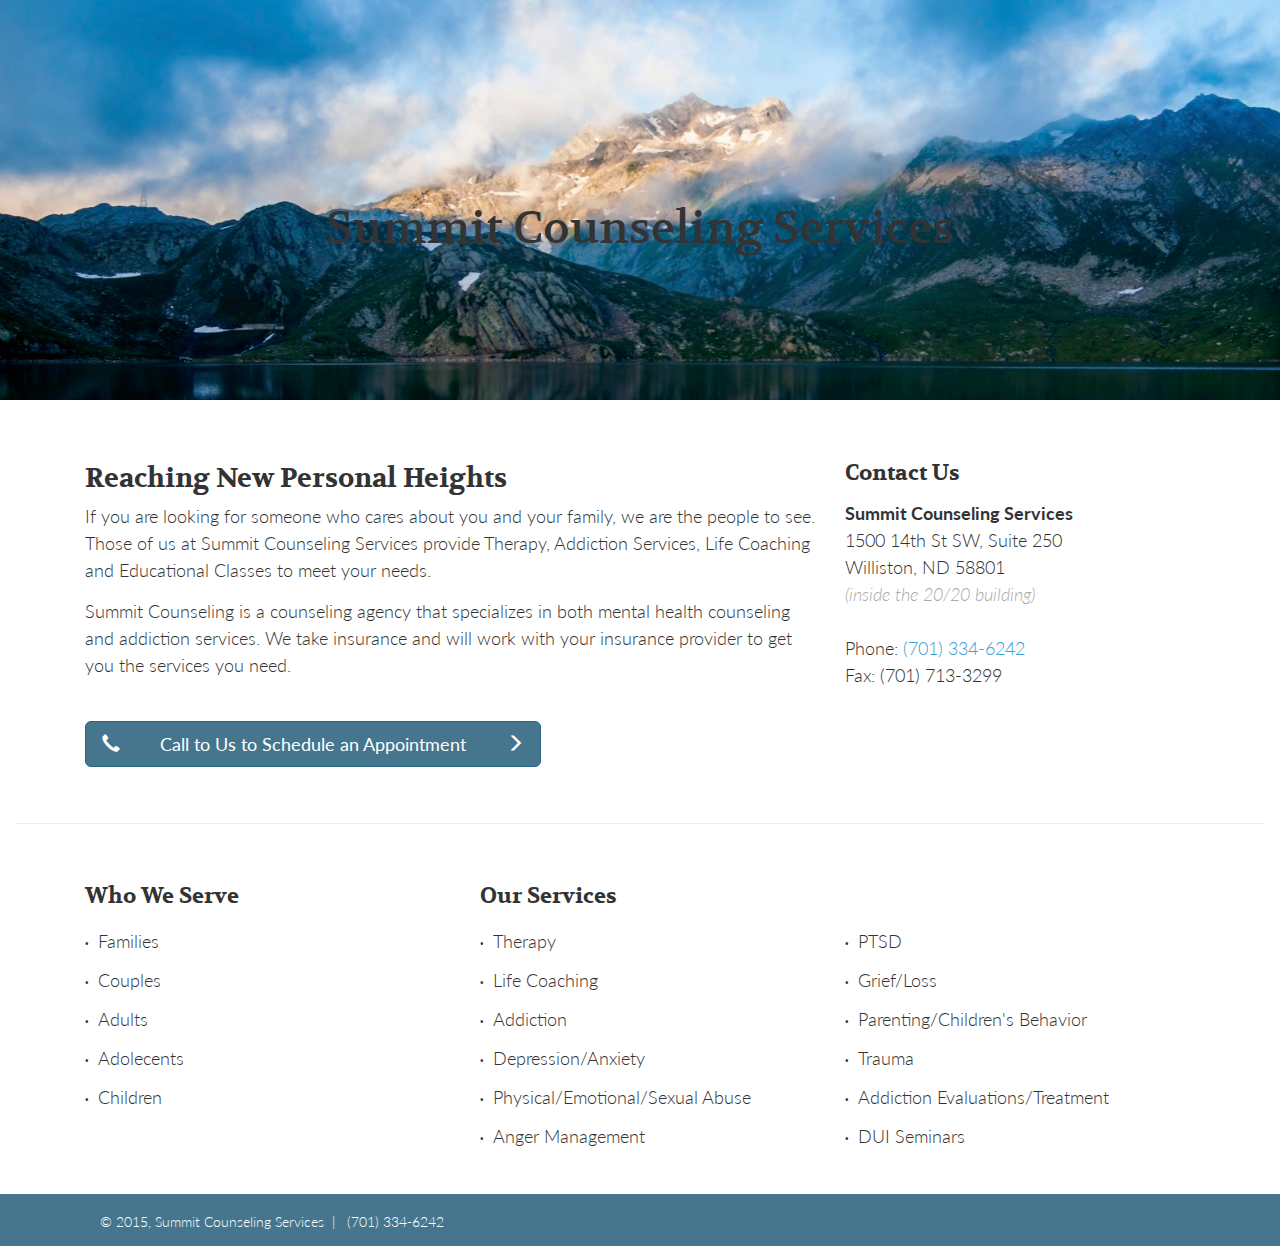
==== index.html @ d234233b "Initial commit" ====
<!DOCTYPE html>
<html lang="en">

<head>

    <meta charset="utf-8">
    <meta http-equiv="X-UA-Compatible" content="IE=edge">
    <meta name="viewport" content="width=device-width, initial-scale=1">
    <meta name="description" content="">
    <meta name="author" content="">

    <title>Williston Counseling - Summit Counseling Services</title>

    <!-- Bootstrap Core CSS -->
    <link href="css/bootstrap.min.css" rel="stylesheet">

    <!-- Custom CSS -->
    <link href="css/screen.css" rel="stylesheet">

    <!-- HTML5 Shim and Respond.js IE8 support of HTML5 elements and media queries -->
    <!-- WARNING: Respond.js doesn't work if you view the page via file:// -->
    <!--[if lt IE 9]>
        <script src="https://oss.maxcdn.com/libs/html5shiv/3.7.0/html5shiv.js"></script>
        <script src="https://oss.maxcdn.com/libs/respond.js/1.4.2/respond.min.js"></script>
    <![endif]-->

</head>

<body>

    <!-- Navigation
    <nav class="navbar navbar-inverse navbar-fixed-top" role="navigation">
        <div class="container">
            <!-- Brand and toggle get grouped for better mobile display
            <div class="navbar-header">
                <button type="button" class="navbar-toggle" data-toggle="collapse" data-target="#bs-example-navbar-collapse-1">
                    <span class="sr-only">Toggle navigation</span>
                    <span class="icon-bar"></span>
                    <span class="icon-bar"></span>
                    <span class="icon-bar"></span>
                </button>
                <a class="navbar-brand" href="#">Start Bootstrap</a>
            </div>
            <!-- Collect the nav links, forms, and other content for toggling
            <div class="collapse navbar-collapse" id="bs-example-navbar-collapse-1">
                <ul class="nav navbar-nav">
                    <li>
                        <a href="#">About</a>
                    </li>
                    <li>
                        <a href="#">Services</a>
                    </li>
                    <li>
                        <a href="#">Contact</a>
                    </li>
                </ul>
            </div>
            <!-- /.navbar-collapse
        </div>
        <!-- /.container
    </nav>
    -->

    <!-- Image Background Page Header -->
    <!-- Note: The background image is set within the business-casual.css file. -->
    <header class="header">
        <div class="container">
            <div class="row">
                <div class="col-lg-12">
                    <h1 class="tagline">Summit Counseling Services</h1>
                </div>
            </div>
        </div>
    </header>

    <!-- Page Content -->
    <div class="container-fluid">
        <div class="container">

            <hr>

            <div class="row">
                <div class="col-sm-8 content-block">
                    <h2>Reaching New Personal Heights</h2>
                    <p>If you are looking for someone who cares about you and your family, we are the people to see.  Those of us at Summit Counseling Services provide Therapy, Addiction Services, Life Coaching and Educational Classes to meet your needs.</p>
                    <p>Summit Counseling is a counseling agency that specializes in both mental health counseling and addiction services.  We take insurance and will work with your insurance provider to get you the services you need.</p>
                    <br />
                    <a class="btn btn-default btn-lg cta" href="tel:+17013346242"><i class="glyphicon glyphicon-earphone"></i>&nbsp;&nbsp;&nbsp;&nbsp;&nbsp;&nbsp;&nbsp;&nbsp;Call to Us to Schedule an Appointment&nbsp;&nbsp;&nbsp;&nbsp;&nbsp;&nbsp;&nbsp;&nbsp;<i class="glyphicon glyphicon-menu-right"></i></a>
                </div>
                <div class="col-sm-4">
                    <h3 class="widget-title">Contact Us</h3>
                    <address>
                        <strong>Summit Counseling Services</strong>
                        <br />1500 14th St SW, Suite 250
                        <br />Williston, ND 58801
                        <br /><em class="gray">(inside the 20/20 building)</em>
                        <br />
                    </address>
                    <br />
                    <address>
                        <span class="phone">Phone:</span> <a href="tel:+17013346242"> (701) 334-6242</a>
                        <br />
                        <span class="email">Fax:</span> (701) 713-3299
                    </address>
                </div>
            </div>
            <!-- /.row -->
        </div>
        <hr>
        <div class="container">
            <div class="row">
            <div class="col-sm-4">
                <!--
                    <img class="img-circle img-responsive img-center" src="http://placehold.it/300x300" alt="">
                -->
                    <h3 class="widget-title">Who We Serve</h3>
                    <ul>
                        <li>Families</li>
                        <li>Couples</li>
                        <li>Adults</li>
                        <li>Adolecents</li>
                        <li>Children</li>
                    </ul>
                </div>
                <div class="col-sm-8 bg-gray">
                    <div class="col-sm-6">
                    <!--
                        <img class="img-circle img-responsive img-center" src="http://placehold.it/300x300" alt="">
                    -->
                        <h3 class="widget-title">Our Services</h3>
                        <ul>
                            <li>Therapy</li>
                            <li>Life Coaching</li>
                            <li>Addiction</li>
                            <li>Depression/Anxiety</li>
                            <li>Physical/Emotional/Sexual Abuse</li>
                            <li>Anger Management</li>
                        </ul>
                    </div>
                    <div class="col-sm-6">
                    <!--
                        <img class="img-circle img-responsive img-center" src="http://placehold.it/300x300" alt="">
                    -->
                        <h3 class="widget-title">&nbsp;</h3>
                        <ul>
                            <li>PTSD</li>
                            <li>Grief/Loss</li>
                            <li>Parenting/Children's Behavior</li>
                            <li>Trauma</li>
                            <li>Addiction Evaluations/Treatment</li>
                            <li>DUI Seminars</li>
                        </ul>
                    </div>
                </div>

            </div>
        <!-- /.row -->
        </div><!--/container-fluid -->
    </div>
    <div class="container-fluid footer">
        <div class="container">
            <!-- Footer -->
            <footer>
                <div class="row">
                    <div class="col-lg-12">
                        <p>&copy; 2015, Summit Counseling Services&nbsp;&nbsp;|&nbsp;&nbsp;<a href="tel:+17013346242"> (701) 334-6242</a></p>
                    </div>
                </div>
                <!-- /.row -->
            </footer>
        </div>

    </div>
    <!-- /.container-fuid -->

    <!-- jQuery -->
    <script src="js/jquery.js"></script>

    <!-- Bootstrap Core JavaScript -->
    <script src="js/bootstrap.min.js"></script>

</body>

</html>
---- css/screen.css ----
@charset "UTF-8";
/*
 * Custom Styles for Summit Counseling Services
 * @author John Regan
 * @author_url johnregan3.com
 *
 */
@import url(business-frontpage.css);
@import url(http://fonts.googleapis.com/css?family=Lato:100,300,700|Volkhov:400,700);
/* line 17, ../../../../LiveReload.app/Contents/Resources/SASS.lrplugin/gem/gems/compass-0.12.6/frameworks/compass/stylesheets/compass/reset/_utilities.scss */
html, body, div, span, applet, object, iframe,
h1, h2, h3, h4, h5, h6, p, blockquote, pre,
a, abbr, acronym, address, big, cite, code,
del, dfn, em, img, ins, kbd, q, s, samp,
small, strike, strong, sub, sup, tt, var,
b, u, i, center,
dl, dt, dd, ol, ul, li,
fieldset, form, label, legend,
table, caption, tbody, tfoot, thead, tr, th, td,
article, aside, canvas, details, embed,
figure, figcaption, footer, header, hgroup,
menu, nav, output, ruby, section, summary,
time, mark, audio, video {
  margin: 0;
  padding: 0;
  border: 0;
  font: inherit;
  font-size: 100%;
  vertical-align: baseline;
}

/* line 22, ../../../../LiveReload.app/Contents/Resources/SASS.lrplugin/gem/gems/compass-0.12.6/frameworks/compass/stylesheets/compass/reset/_utilities.scss */
html {
  line-height: 1;
}

/* line 24, ../../../../LiveReload.app/Contents/Resources/SASS.lrplugin/gem/gems/compass-0.12.6/frameworks/compass/stylesheets/compass/reset/_utilities.scss */
ol, ul {
  list-style: none;
}

/* line 26, ../../../../LiveReload.app/Contents/Resources/SASS.lrplugin/gem/gems/compass-0.12.6/frameworks/compass/stylesheets/compass/reset/_utilities.scss */
table {
  border-collapse: collapse;
  border-spacing: 0;
}

/* line 28, ../../../../LiveReload.app/Contents/Resources/SASS.lrplugin/gem/gems/compass-0.12.6/frameworks/compass/stylesheets/compass/reset/_utilities.scss */
caption, th, td {
  text-align: left;
  font-weight: normal;
  vertical-align: middle;
}

/* line 30, ../../../../LiveReload.app/Contents/Resources/SASS.lrplugin/gem/gems/compass-0.12.6/frameworks/compass/stylesheets/compass/reset/_utilities.scss */
q, blockquote {
  quotes: none;
}
/* line 103, ../../../../LiveReload.app/Contents/Resources/SASS.lrplugin/gem/gems/compass-0.12.6/frameworks/compass/stylesheets/compass/reset/_utilities.scss */
q:before, q:after, blockquote:before, blockquote:after {
  content: "";
  content: none;
}

/* line 32, ../../../../LiveReload.app/Contents/Resources/SASS.lrplugin/gem/gems/compass-0.12.6/frameworks/compass/stylesheets/compass/reset/_utilities.scss */
a img {
  border: none;
}

/* line 116, ../../../../LiveReload.app/Contents/Resources/SASS.lrplugin/gem/gems/compass-0.12.6/frameworks/compass/stylesheets/compass/reset/_utilities.scss */
article, aside, details, figcaption, figure, footer, header, hgroup, menu, nav, section, summary {
  display: block;
}

/* Base Styles */
/* line 21, ../sass/screen.scss */
body {
  font-family: 'Lato', Helvetica, Arial, sans-serif;
  font-weight: 300;
  line-height: 1.5em;
  font-size: 18px;
  padding-top: 0;
}

/* line 29, ../sass/screen.scss */
h1, h2, h3, h4 {
  font-family: 'Volkhov', Times, Times New Roman, serif;
  font-weight: 700;
}

/* line 34, ../sass/screen.scss */
h1 {
  font-size: 2.5em;
  font-weight: 400;
}

/* line 39, ../sass/screen.scss */
h2 {
  font-size: 1.5em;
  line-height: 1.7em;
}

/* line 44, ../sass/screen.scss */
h3 {
  font-size: 1.2em;
  line-height: 1.5em;
}

/* line 49, ../sass/screen.scss */
p {
  margin-bottom: 0.8em;
}

/* line 53, ../sass/screen.scss */
strong {
  font-weight: 700;
}

/* line 57, ../sass/screen.scss */
em {
  font-style: italic;
}
/* line 60, ../sass/screen.scss */
em.gray {
  color: #aaa;
}

/* line 65, ../sass/screen.scss */
a {
  color: #3ca0d1;
  transition: color 0.2s ease;
}
/* line 69, ../sass/screen.scss */
a:hover {
  color: #096ea2;
  text-decoration: none;
  transition: color 0.2s ease;
}

/* line 76, ../sass/screen.scss */
.header {
  background-image: url("../images/mountain.jpg");
}
/* line 79, ../sass/screen.scss */
.header .container, .header .row, .header .col-lg-12 {
  height: 100%;
  position: relative;
}
/* line 84, ../sass/screen.scss */
.header .tagline {
  margin: auto;
  position: absolute;
  text-align: center;
  width: 100%;
  height: 1em;
  top: 0;
  left: 0;
  bottom: 0;
  right: 0;
}

/* line 98, ../sass/screen.scss */
.container .row {
  margin: 2em 0;
}
/* line 102, ../sass/screen.scss */
.container footer {
  font-size: 14px;
  font-weight: 300;
}
/* line 106, ../sass/screen.scss */
.container footer a {
  color: #fff;
}
/* line 108, ../sass/screen.scss */
.container footer a:hover {
  color: #ddd;
}
/* line 112, ../sass/screen.scss */
.container footer .row {
  padding-top: 1em;
  margin: 0 15px;
}

/* line 119, ../sass/screen.scss */
.container-fluid.footer {
  background: #45768e;
  color: #fff;
  border-top: 1px solid;
}

/* line 125, ../sass/screen.scss */
.cta {
  background: #45768e;
  color: #fff;
  border: 1px solid #296786;
  transition: background-color 0.2s ease;
}
/* line 131, ../sass/screen.scss */
.cta:hover {
  background: #096ea2;
  color: #fff;
  border: 1px solid #296786;
  transition: background-color 0.2s ease;
}

/* line 139, ../sass/screen.scss */
.widget-title {
  margin-bottom: 0.5em;
}

/* line 145, ../sass/screen.scss */
ul li {
  line-height: 2em;
}
/* line 147, ../sass/screen.scss */
ul li:before {
  content: "· ";
  display: inline-block;
  margin-right: 0.7em;
  font-size: .7em;
  font-weight: 700;
}
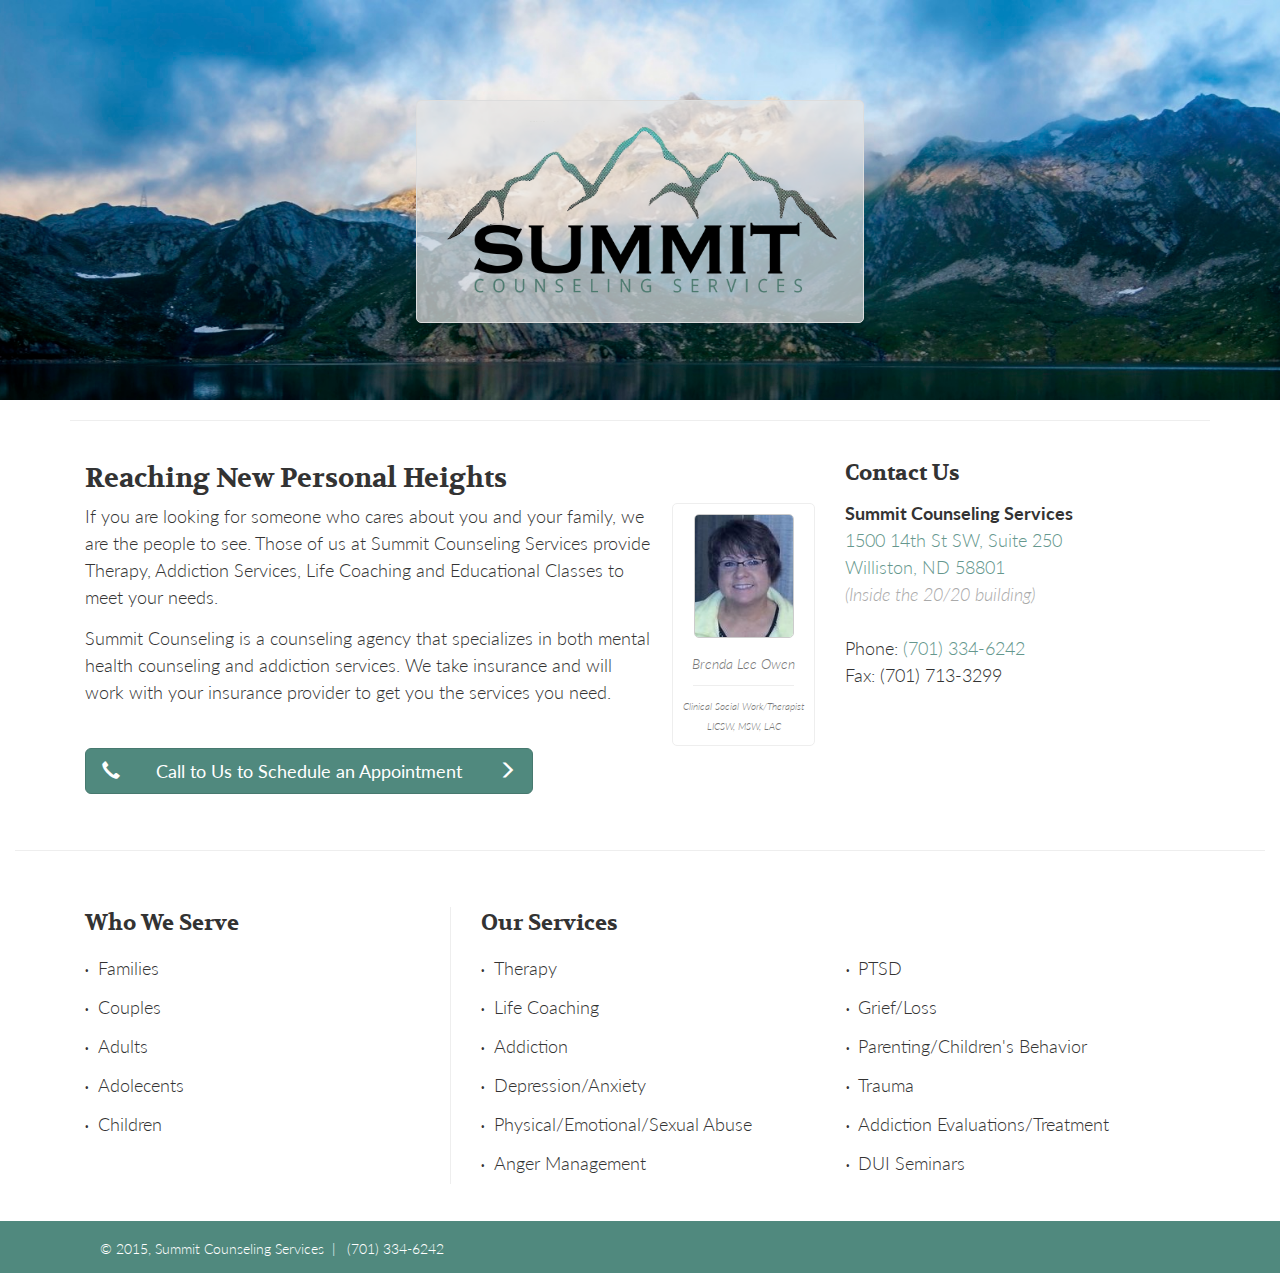
==== commit 5714f5cb: "Latest and Greatest" ====
--- a/index.html
+++ b/index.html
@@ -3,19 +3,34 @@
 
 <head>
 
-    <meta charset="utf-8">
+    <meta charset="utf-8" http-equiv="Content-Type" content="test/html">
     <meta http-equiv="X-UA-Compatible" content="IE=edge">
     <meta name="viewport" content="width=device-width, initial-scale=1">
-    <meta name="description" content="">
-    <meta name="author" content="">
+    <meta name="description" content="Need help? Summit Counseling Services, located in Williston, ND,  offers therapy services for Alcoholism, Addiction, Depression, PTSD and much more.">
+    <meta name="author" content="Summit Counseling Services">
+    <meta name="robots" content="index, follow">
 
-    <title>Williston Counseling - Summit Counseling Services</title>
+    <meta property="og:title" content="Summit Counseling Services"/>
+    <meta property="og:type" content="business.business"/>
+    <meta property="og:image" content="/images/social-image.png"/>
+    <meta property="og:url" content="http://summitcounselingwilliston.com/">
+    <meta property="og:description" content="Need help? Summit Counseling Services, located in Williston, ND,  offers therapy services for Alcoholism, Addiction, Depression, PTSD and much more."/>
+
+    <meta name="twitter:card" content="summary">
+    <meta name="twitter:url" content="http://summitcounselingwilliston.com/">
+    <meta name="twitter:description" content="Need help? Summit Counseling Services, located in Williston, ND,  offers therapy services for Alcoholism, Addiction, Depression, PTSD and much more.">
+    <meta name="twitter:image" content="/images/social-image.png">
+
+    <title>Williston ND Counseling - Summit Counseling Services</title>
 
     <!-- Bootstrap Core CSS -->
     <link href="css/bootstrap.min.css" rel="stylesheet">
 
     <!-- Custom CSS -->
     <link href="css/screen.css" rel="stylesheet">
+    <link href="css/mobile.css" rel="stylesheet">
+    <link rel="shortcut icon" href="/favicon.ico" type="image/x-icon">
+    <link rel="icon" href="/favicon.ico" type="image/x-icon">
 
     <!-- HTML5 Shim and Respond.js IE8 support of HTML5 elements and media queries -->
     <!-- WARNING: Respond.js doesn't work if you view the page via file:// -->
@@ -26,48 +41,16 @@
 
 </head>
 
-<body>
+<body itemscope itemtype="http://schema.org/MedicalSpecialty">
 
-    <!-- Navigation
-    <nav class="navbar navbar-inverse navbar-fixed-top" role="navigation">
-        <div class="container">
-            <!-- Brand and toggle get grouped for better mobile display
-            <div class="navbar-header">
-                <button type="button" class="navbar-toggle" data-toggle="collapse" data-target="#bs-example-navbar-collapse-1">
-                    <span class="sr-only">Toggle navigation</span>
-                    <span class="icon-bar"></span>
-                    <span class="icon-bar"></span>
-                    <span class="icon-bar"></span>
-                </button>
-                <a class="navbar-brand" href="#">Start Bootstrap</a>
-            </div>
-            <!-- Collect the nav links, forms, and other content for toggling
-            <div class="collapse navbar-collapse" id="bs-example-navbar-collapse-1">
-                <ul class="nav navbar-nav">
-                    <li>
-                        <a href="#">About</a>
-                    </li>
-                    <li>
-                        <a href="#">Services</a>
-                    </li>
-                    <li>
-                        <a href="#">Contact</a>
-                    </li>
-                </ul>
-            </div>
-            <!-- /.navbar-collapse
-        </div>
-        <!-- /.container
-    </nav>
-    -->
-
-    <!-- Image Background Page Header -->
-    <!-- Note: The background image is set within the business-casual.css file. -->
+<!-- Image Background Page Header -->
     <header class="header">
         <div class="container">
             <div class="row">
                 <div class="col-lg-12">
-                    <h1 class="tagline">Summit Counseling Services</h1>
+                    <h1 itemprop="name" class="site-title">Summit Counseling Servcies</h1>
+                    <p itemprop="description" class="tagline">Need help? Summit Counseling Services, located in Williston, ND,  offers therapy services for Alcoholism, Addiction, Depression, PTSD and much more.</p>
+                    <a class="tagline" href="/"><img src="images/logo.png" alt="Summit Counseling Services" title="Summit Counseling Services" /></a></h1>
                 </div>
             </div>
         </div>
@@ -82,25 +65,38 @@
             <div class="row">
                 <div class="col-sm-8 content-block">
                     <h2>Reaching New Personal Heights</h2>
+                    <div class="headshot hide-mobile" style="float: right">
+                        <p><a href="https://therapists.psychologytoday.com/rms/prof_detail.php?profid=245836&sid=1442337715.7715_16604&city=Williston&county=Williams&state=ND&tr=ResultsName" target="_blank" title="Brenda Owen on Psychology Today"><img src="images/brenda-owen.jpg" alt="Brenda Owen - Williston ND Counseling" /></a></p>
+                        <p>Brenda Lee Owen</p>
+                        <hr />
+                        <em>Clinical Social Work/Therapist</em><br /><em>LICSW, MSW, LAC</em>
+                    </div>
                     <p>If you are looking for someone who cares about you and your family, we are the people to see.  Those of us at Summit Counseling Services provide Therapy, Addiction Services, Life Coaching and Educational Classes to meet your needs.</p>
                     <p>Summit Counseling is a counseling agency that specializes in both mental health counseling and addiction services.  We take insurance and will work with your insurance provider to get you the services you need.</p>
                     <br />
-                    <a class="btn btn-default btn-lg cta" href="tel:+17013346242"><i class="glyphicon glyphicon-earphone"></i>&nbsp;&nbsp;&nbsp;&nbsp;&nbsp;&nbsp;&nbsp;&nbsp;Call to Us to Schedule an Appointment&nbsp;&nbsp;&nbsp;&nbsp;&nbsp;&nbsp;&nbsp;&nbsp;<i class="glyphicon glyphicon-menu-right"></i></a>
+                    <div class="headshot hide-desktop">
+                        <p><a href="https://therapists.psychologytoday.com/rms/prof_detail.php?profid=245836&sid=1442337715.7715_16604&city=Williston&county=Williams&state=ND&tr=ResultsName" target="_blank" title="Brenda Owen on Psychology Today"><img src="images/brenda-owen.jpg" alt="Brenda Owen - Williston ND Counseling" /></a></p>
+                        <p>Brenda Lee Owen</p>
+                        <hr />
+                        <em>Clinical Social Work/Therapist</em><br /><em>LICSW, MSW, LAC</em>
+                    </div>
+                    <a class="btn btn-default btn-lg cta phone" href="tel:+17013346242"><i class="glyphicon glyphicon-earphone"></i><span>Call to Us to Schedule an Appointment</span><i class="glyphicon glyphicon-menu-right"></i></a>
                 </div>
-                <div class="col-sm-4">
+
+                <div class="col-sm-4 vcard">
                     <h3 class="widget-title">Contact Us</h3>
-                    <address>
-                        <strong>Summit Counseling Services</strong>
-                        <br />1500 14th St SW, Suite 250
-                        <br />Williston, ND 58801
-                        <br /><em class="gray">(inside the 20/20 building)</em>
+                    <address class="adr">
+                        <strong class="fn org">Summit Counseling Services</strong>
+                        <br /><a href="https://www.google.com/maps/place/1500+14th+St+W+%23250,+Williston,+ND+58801/" target="_blank"><span class="street-address">1500 14th St SW</span>, <span class="extended-address">Suite 250</span></a>
+                        <br /><a href="https://www.google.com/maps/place/1500+14th+St+W+%23250,+Williston,+ND+58801/" target="_blank"><span class="locality">Williston</span>, <span class="region">ND</span> <span class="postal-code"">58801</span></a>
+                        <br /><em class="gray">(Inside the 20/20 building)</em>
                         <br />
                     </address>
                     <br />
                     <address>
-                        <span class="phone">Phone:</span> <a href="tel:+17013346242"> (701) 334-6242</a>
+                        <span class="phone">Phone:</span> <a class="tel" href="tel:+17013346242" itemprop="telephone">(701) 334-6242</a>
                         <br />
-                        <span class="email">Fax:</span> (701) 713-3299
+                        <span class="fax">Fax:</span> (701) 713-3299
                     </address>
                 </div>
             </div>
@@ -109,49 +105,40 @@
         <hr>
         <div class="container">
             <div class="row">
-            <div class="col-sm-4">
-                <!--
-                    <img class="img-circle img-responsive img-center" src="http://placehold.it/300x300" alt="">
-                -->
-                    <h3 class="widget-title">Who We Serve</h3>
+            <div class="col-sm-4 widget-left">
+                <h3 class="widget-title">Who We Serve</h3>
+                <ul>
+                    <li>Families</li>
+                    <li>Couples</li>
+                    <li>Adults</li>
+                    <li>Adolecents</li>
+                    <li>Children</li>
+                </ul>
+            </div>
+            <div class="col-sm-8 bg-gray bordered">
+                <div class="col-sm-6 widget-center">
+                    <h3 class="widget-title">Our Services</h3>
                     <ul>
-                        <li>Families</li>
-                        <li>Couples</li>
-                        <li>Adults</li>
-                        <li>Adolecents</li>
-                        <li>Children</li>
+                        <li itemprop="relevantSpecialty">Therapy</li>
+                        <li itemprop="relevantSpecialty">Life Coaching</li>
+                        <li itemprop="relevantSpecialty">Addiction</li>
+                        <li itemprop="relevantSpecialty">Depression/Anxiety</li>
+                        <li itemprop="relevantSpecialty">Physical/Emotional/Sexual Abuse</li>
+                        <li itemprop="relevantSpecialty">Anger Management</li>
                     </ul>
                 </div>
-                <div class="col-sm-8 bg-gray">
-                    <div class="col-sm-6">
-                    <!--
-                        <img class="img-circle img-responsive img-center" src="http://placehold.it/300x300" alt="">
-                    -->
-                        <h3 class="widget-title">Our Services</h3>
-                        <ul>
-                            <li>Therapy</li>
-                            <li>Life Coaching</li>
-                            <li>Addiction</li>
-                            <li>Depression/Anxiety</li>
-                            <li>Physical/Emotional/Sexual Abuse</li>
-                            <li>Anger Management</li>
-                        </ul>
-                    </div>
-                    <div class="col-sm-6">
-                    <!--
-                        <img class="img-circle img-responsive img-center" src="http://placehold.it/300x300" alt="">
-                    -->
-                        <h3 class="widget-title">&nbsp;</h3>
-                        <ul>
-                            <li>PTSD</li>
-                            <li>Grief/Loss</li>
-                            <li>Parenting/Children's Behavior</li>
-                            <li>Trauma</li>
-                            <li>Addiction Evaluations/Treatment</li>
-                            <li>DUI Seminars</li>
-                        </ul>
-                    </div>
+                <div class="col-sm-6 widget-right">
+                    <h3 class="widget-title">&nbsp;</h3>
+                    <ul>
+                        <li itemprop="relevantSpecialty">PTSD</li>
+                        <li itemprop="relevantSpecialty">Grief/Loss</li>
+                        <li itemprop="relevantSpecialty">Parenting/Children's Behavior</li>
+                        <li itemprop="relevantSpecialty">Trauma</li>
+                        <li itemprop="relevantSpecialty">Addiction Evaluations/Treatment</li>
+                        <li itemprop="relevantSpecialty">DUI Seminars</li>
+                    </ul>
                 </div>
+            </div>
 
             </div>
         <!-- /.row -->
@@ -171,7 +158,7 @@
         </div>
 
     </div>
-    <!-- /.container-fuid -->
+    <!-- /.container-fluid -->
 
     <!-- jQuery -->
     <script src="js/jquery.js"></script>
--- a/css/screen.css
+++ b/css/screen.css
@@ -72,8 +72,16 @@
   display: block;
 }
 
+/*
+  $dkblue: #45768E;
+  $dkblue_border: #296786;
+  $ltblue: #3CA0D1;
+  $blue: #096EA2;
+  $grblue: #245D7A;
+
+ */
 /* Base Styles */
-/* line 21, ../sass/screen.scss */
+/* line 26, ../sass/screen.scss */
 body {
   font-family: 'Lato', Helvetica, Arial, sans-serif;
   font-weight: 300;
@@ -82,138 +90,214 @@
   padding-top: 0;
 }
 
-/* line 29, ../sass/screen.scss */
+/* line 34, ../sass/screen.scss */
 h1, h2, h3, h4 {
   font-family: 'Volkhov', Times, Times New Roman, serif;
   font-weight: 700;
 }
 
-/* line 34, ../sass/screen.scss */
+/* line 39, ../sass/screen.scss */
 h1 {
   font-size: 2.5em;
   font-weight: 400;
 }
 
-/* line 39, ../sass/screen.scss */
+/* line 44, ../sass/screen.scss */
 h2 {
   font-size: 1.5em;
   line-height: 1.7em;
 }
 
-/* line 44, ../sass/screen.scss */
+/* line 49, ../sass/screen.scss */
 h3 {
   font-size: 1.2em;
   line-height: 1.5em;
 }
 
-/* line 49, ../sass/screen.scss */
+/* line 54, ../sass/screen.scss */
 p {
   margin-bottom: 0.8em;
 }
 
-/* line 53, ../sass/screen.scss */
+/* line 58, ../sass/screen.scss */
 strong {
   font-weight: 700;
 }
 
-/* line 57, ../sass/screen.scss */
+/* line 62, ../sass/screen.scss */
 em {
   font-style: italic;
 }
-/* line 60, ../sass/screen.scss */
+/* line 65, ../sass/screen.scss */
 em.gray {
   color: #aaa;
 }
 
-/* line 65, ../sass/screen.scss */
+/* line 70, ../sass/screen.scss */
 a {
-  color: #3ca0d1;
+  color: #65978d;
   transition: color 0.2s ease;
 }
-/* line 69, ../sass/screen.scss */
+/* line 74, ../sass/screen.scss */
 a:hover {
-  color: #096ea2;
+  color: #517870;
   text-decoration: none;
   transition: color 0.2s ease;
 }
 
-/* line 76, ../sass/screen.scss */
+/* line 81, ../sass/screen.scss */
 .header {
   background-image: url("../images/mountain.jpg");
 }
-/* line 79, ../sass/screen.scss */
+/* line 84, ../sass/screen.scss */
 .header .container, .header .row, .header .col-lg-12 {
   height: 100%;
   position: relative;
 }
-/* line 84, ../sass/screen.scss */
+/* line 90, ../sass/screen.scss */
+.header .container .row {
+  margin: 0 auto;
+}
+/* line 95, ../sass/screen.scss */
+.header p.tagline {
+  opacity: 0;
+}
+/* line 99, ../sass/screen.scss */
+.header .site-title {
+  opacity: 0;
+}
+/* line 103, ../sass/screen.scss */
 .header .tagline {
   margin: auto;
   position: absolute;
   text-align: center;
   width: 100%;
-  height: 1em;
+  max-height: 200px;
   top: 0;
   left: 0;
   bottom: 0;
   right: 0;
 }
-
-/* line 98, ../sass/screen.scss */
+/* line 114, ../sass/screen.scss */
+.header .tagline img {
+  max-width: 90%;
+  width: 448px;
+  height: auto;
+  background: rgba(230, 230, 230, 0.7);
+  border-radius: 5px;
+  padding: 20px;
+  border: 1px solid #ddd;
+}
+
+/* line 126, ../sass/screen.scss */
+.float-left {
+  float: left;
+}
+
+/* line 130, ../sass/screen.scss */
+.hide-mobile {
+  display: block;
+}
+
+/* line 134, ../sass/screen.scss */
+.hide-desktop {
+  display: none;
+}
+
+/* line 138, ../sass/screen.scss */
+.headshot {
+  line-height: 1.3em;
+  font-size: 0.8em;
+  text-align: center;
+  margin-left: 20px;
+  font-style: italic;
+  padding: 10px;
+  color: #777;
+  border: 1px solid #eee;
+  border-radius: 5px;
+}
+/* line 149, ../sass/screen.scss */
+.headshot img {
+  width: 100px;
+  height: auto;
+  border: 1px solid #ccc;
+  border-radius: 5px;
+  box-shadow: 0;
+  transition: box-shadow 0.5s;
+}
+/* line 157, ../sass/screen.scss */
+.headshot img:hover {
+  box-shadow: 0 0 7px #aaa;
+  transition: box-shadow 0.5s;
+}
+/* line 163, ../sass/screen.scss */
+.headshot hr {
+  margin: 10px;
+}
+/* line 167, ../sass/screen.scss */
+.headshot em {
+  font-size: 0.7em;
+}
+
+/* line 175, ../sass/screen.scss */
 .container .row {
   margin: 2em 0;
 }
-/* line 102, ../sass/screen.scss */
+/* line 179, ../sass/screen.scss */
 .container footer {
   font-size: 14px;
   font-weight: 300;
 }
-/* line 106, ../sass/screen.scss */
+/* line 183, ../sass/screen.scss */
 .container footer a {
   color: #fff;
 }
-/* line 108, ../sass/screen.scss */
+/* line 185, ../sass/screen.scss */
 .container footer a:hover {
   color: #ddd;
 }
-/* line 112, ../sass/screen.scss */
+/* line 189, ../sass/screen.scss */
 .container footer .row {
   padding-top: 1em;
   margin: 0 15px;
 }
 
-/* line 119, ../sass/screen.scss */
+/* line 196, ../sass/screen.scss */
 .container-fluid.footer {
-  background: #45768e;
+  background: #50897e;
   color: #fff;
   border-top: 1px solid;
 }
 
-/* line 125, ../sass/screen.scss */
+/* line 202, ../sass/screen.scss */
 .cta {
-  background: #45768e;
+  background: #50897e;
   color: #fff;
-  border: 1px solid #296786;
+  border: 1px solid #47796f;
   transition: background-color 0.2s ease;
 }
-/* line 131, ../sass/screen.scss */
+/* line 208, ../sass/screen.scss */
+.cta span {
+  padding: 0 2em;
+}
+/* line 212, ../sass/screen.scss */
 .cta:hover {
-  background: #096ea2;
+  background: #517870;
   color: #fff;
-  border: 1px solid #296786;
+  border: 1px solid #47796f;
   transition: background-color 0.2s ease;
 }
 
-/* line 139, ../sass/screen.scss */
+/* line 220, ../sass/screen.scss */
 .widget-title {
   margin-bottom: 0.5em;
 }
 
-/* line 145, ../sass/screen.scss */
+/* line 225, ../sass/screen.scss */
 ul li {
   line-height: 2em;
 }
-/* line 147, ../sass/screen.scss */
+/* line 227, ../sass/screen.scss */
 ul li:before {
   content: "· ";
   display: inline-block;
@@ -221,3 +305,8 @@
   font-size: .7em;
   font-weight: 700;
 }
+
+/* line 237, ../sass/screen.scss */
+.bg-gray.bordered {
+  border-left: 1px solid #eee;
+}
--- a/css/mobile.css
+++ b/css/mobile.css
@@ -0,0 +1,80 @@
+@media (max-width: 845px) {
+  /* line 3, ../sass/mobile.scss */
+  .hide-mobile {
+    display: none;
+  }
+
+  /* line 7, ../sass/mobile.scss */
+  .hide-desktop {
+    display: block;
+  }
+
+  /* line 11, ../sass/mobile.scss */
+  .bg-gray.bordered {
+    border-left: none;
+    border-top: 1px solid #eee;
+  }
+  /* line 15, ../sass/mobile.scss */
+  .bg-gray.bordered .widget-center {
+    padding-left: 0;
+    padding-top: 2em;
+  }
+
+  /* line 21, ../sass/mobile.scss */
+  .float-left {
+    display: block;
+  }
+
+  /* line 25, ../sass/mobile.scss */
+  .btn.btn-default.btn-lg.cta.phone {
+    max-width: 100%;
+    white-space: normal;
+    text-align: center;
+    margin-bottom: 3em;
+  }
+  /* line 31, ../sass/mobile.scss */
+  .btn.btn-default.btn-lg.cta.phone i {
+    display: block;
+  }
+  /* line 34, ../sass/mobile.scss */
+  .btn.btn-default.btn-lg.cta.phone i.glyphicon-menu-right {
+    display: none;
+  }
+  /* line 39, ../sass/mobile.scss */
+  .btn.btn-default.btn-lg.cta.phone span {
+    padding: 0.5em 0;
+    display: inline-block;
+  }
+
+  /* line 45, ../sass/mobile.scss */
+  .widget-left {
+    margin-bottom: 2em;
+  }
+
+  /* line 49, ../sass/mobile.scss */
+  .widget-right {
+    padding-top: 0;
+    padding-left: 0;
+  }
+  /* line 53, ../sass/mobile.scss */
+  .widget-right h3 {
+    display: none;
+  }
+
+  /* line 58, ../sass/mobile.scss */
+  .headshot {
+    float: none;
+    margin-left: auto;
+    margin-right: auto;
+    margin-bottom: 1em;
+  }
+  /* line 64, ../sass/mobile.scss */
+  .headshot img {
+    width: 120px;
+  }
+
+  /* line 70, ../sass/mobile.scss */
+  footer a {
+    display: block;
+  }
+}
